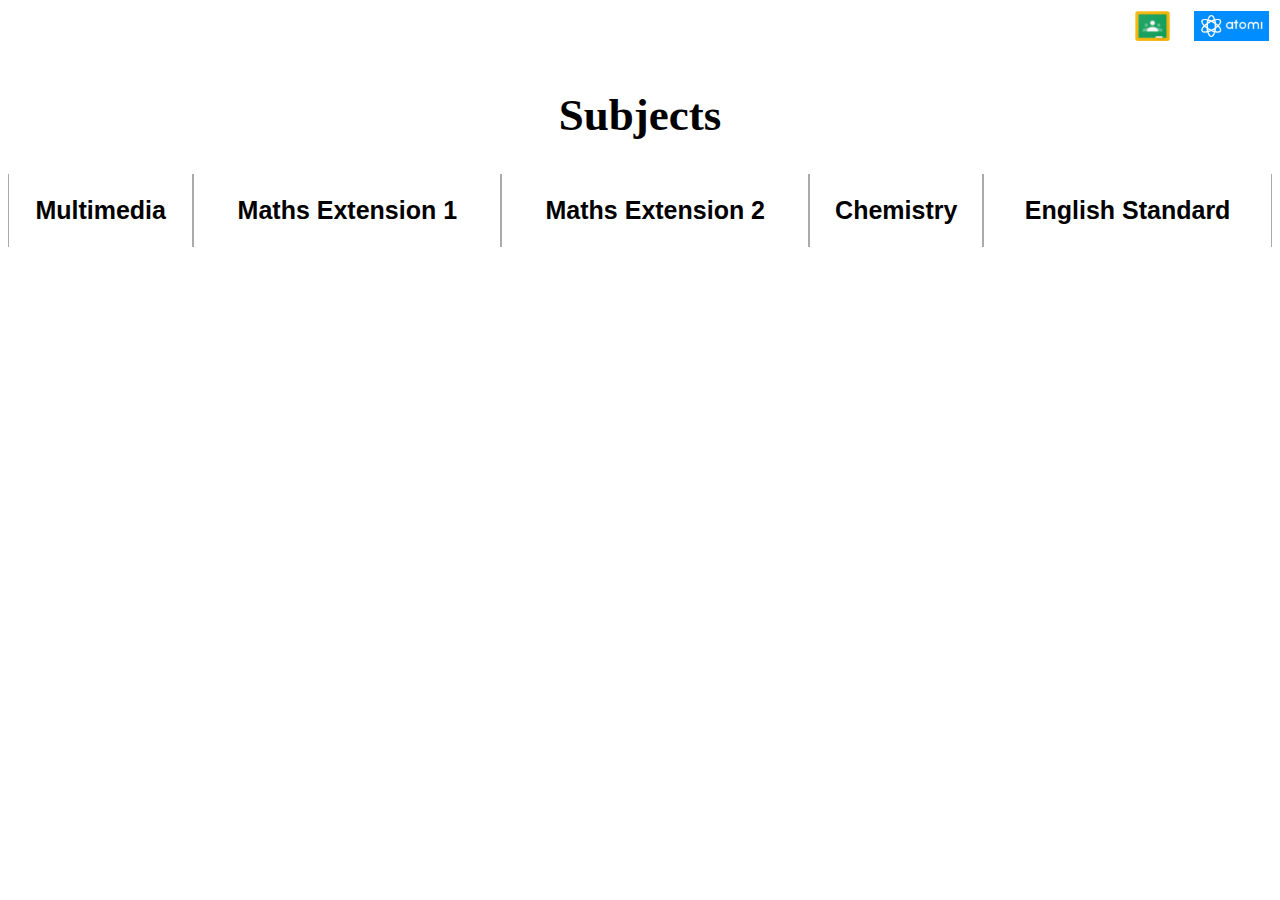
==== index.html @ b44ff487 "Fixes" ====
<!DOCTYPE html>
<html>
<link href="Style.css" rel="stylesheet" type="text/css">

<body>
<table align="right" width="auto" class="center">
	<tr>
	<td class="deez"><a href="https://classroom.google.com/u/0/" target="_parent"><img height="30" src="res/Google_Classroom_Logo.png" alt="Classroom"></a></td>
    <td class="deez"><a href="https://learn.getatomi.com/" target="_parent"><img src="res/Atomi_Logo.png" height="30" alt="Atomi"></a></td>
	</tr>
	</table>	
<table width="100%">
	<tr>
		<th><h1><a href="index.html">Subjects</a></h1></th>
	</tr>
</table>
	
<table class="head">  
	<tr>
    <th class="header"><h2><a href="Multimedia.html">Multimedia</a></h2></th>
    <th class="header"><h2><a href="Extension_1.html">Maths Extension 1</a></h2></th>
    <th class="header"><h2><a href="Extension_2.html">Maths Extension 2</a></h2></th>
    <th class="header"><h2><a href="Chemistry.html">Chemistry</a></h2></th>
    <th class="header"><h2><a href="English.html">English Standard</a></h2></th> 
  </tr>
</table>
</body>

</html>
---- Style.css ----
h1 {
	font-family: Times New Roman;
	font-size: 45px;
}

h2 {
	font-family: Helvetica;
	font-size: 25px;
}

.current {
	background-color: lightblue;
	
}


a {
	color: black;
	text-decoration: none;
}

body {
	font-size: 18px;
}

.header {

	border-left: 1px solid #AAAAAA;
	border-right: 1px solid #AAAAAA;
}



table.center {
	text-align: center;
	line-height: 2;
}

td.deez {
	min-width: 75px;
}

table.head {
	width: 100%;
	border-spacing: 0
}
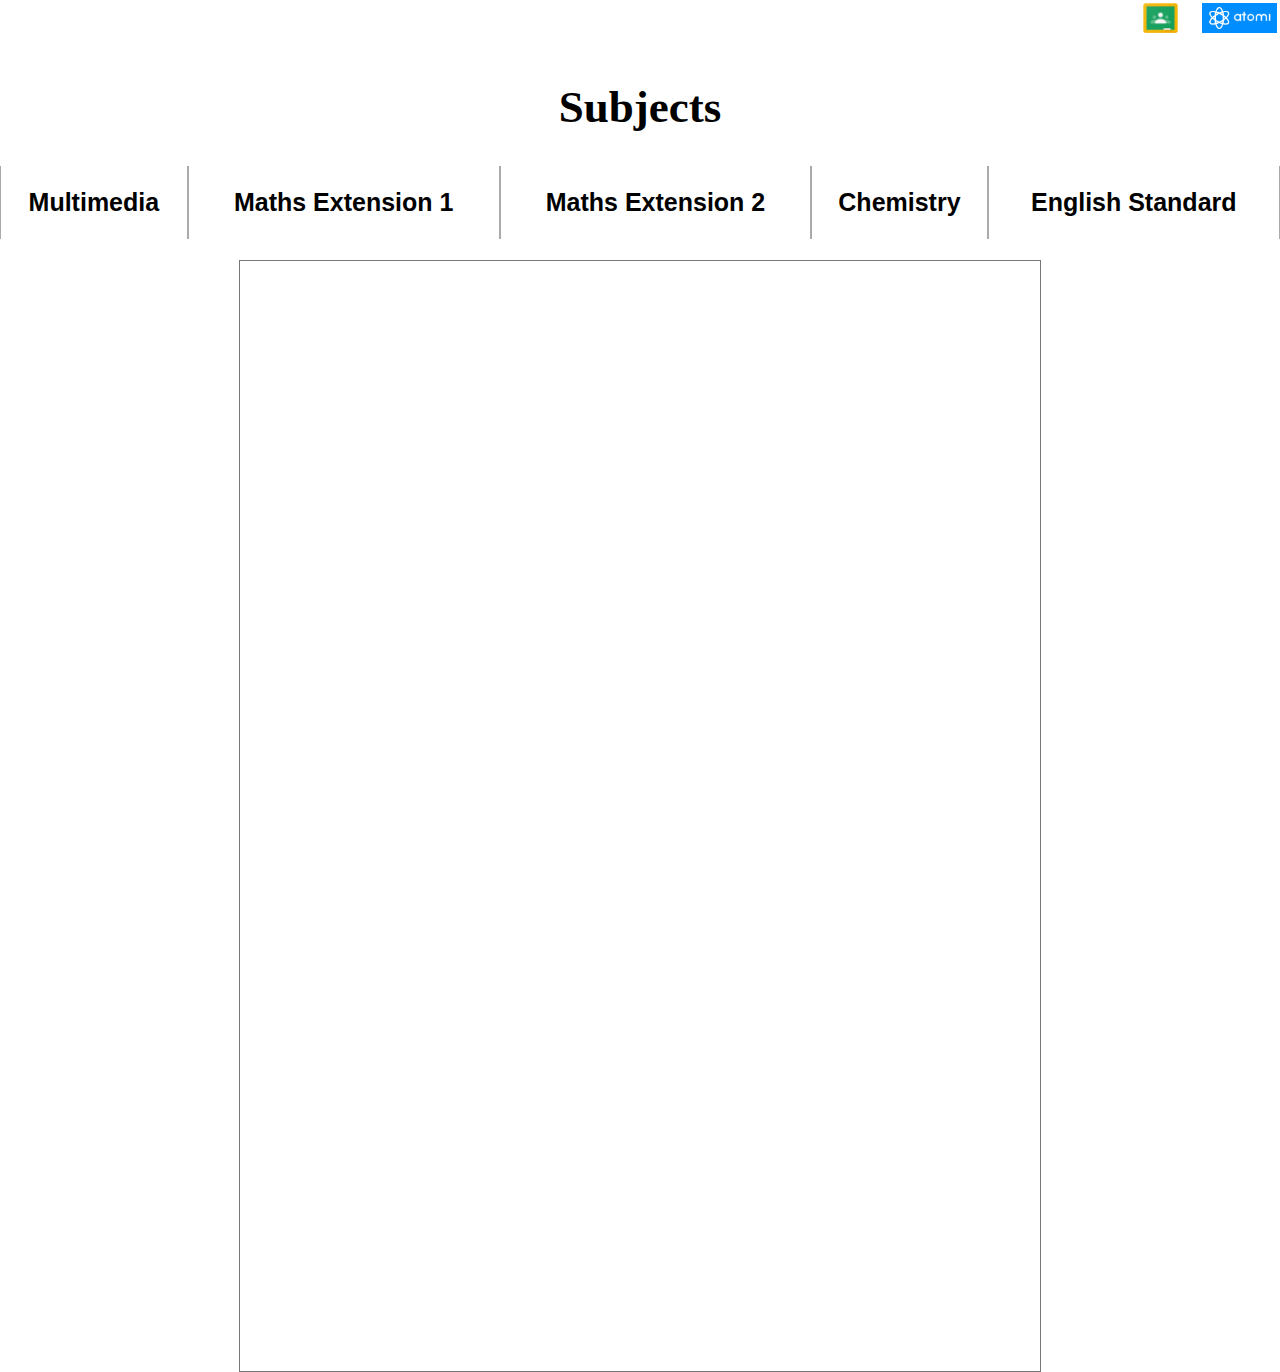
==== commit ed56d3f6: "Calendar" ====
--- a/index.html
+++ b/index.html
@@ -14,7 +14,6 @@
 		<th><h1><a href="index.html">Subjects</a></h1></th>
 	</tr>
 </table>
-	
 <table class="head">  
 	<tr>
     <th class="header"><h2><a href="Multimedia.html">Multimedia</a></h2></th>
@@ -25,5 +24,6 @@
   </tr>
 </table>
 </body>
-
+	<br>
+<iframe class="calendar" src="https://calendar.google.com/calendar/embed?height=600&wkst=2&bgcolor=%23ffffff&ctz=Australia%2FSydney&showPrint=0&showCalendars=0&showTz=0&showTitle=0&mode=WEEK&hl=en_GB&src=NWE3b2k3YWZicGNtbms1bXAzOTY2ZmcydTRAZ3JvdXAuY2FsZW5kYXIuZ29vZ2xlLmNvbQ&color=%23A79B8E" style="border:solid 1px #777" width="800" height="1110" frameborder="0" scrolling="no"></iframe>
 </html>--- a/Style.css
+++ b/Style.css
@@ -20,6 +20,8 @@
 }
 
 body {
+	margin: 0;
+	width: auto;
 	font-size: 18px;
 }
 
@@ -41,6 +43,12 @@
 }
 
 table.head {
+	
 	width: 100%;
 	border-spacing: 0
+}
+
+.calendar {
+	display: block;
+	margin:auto;
 }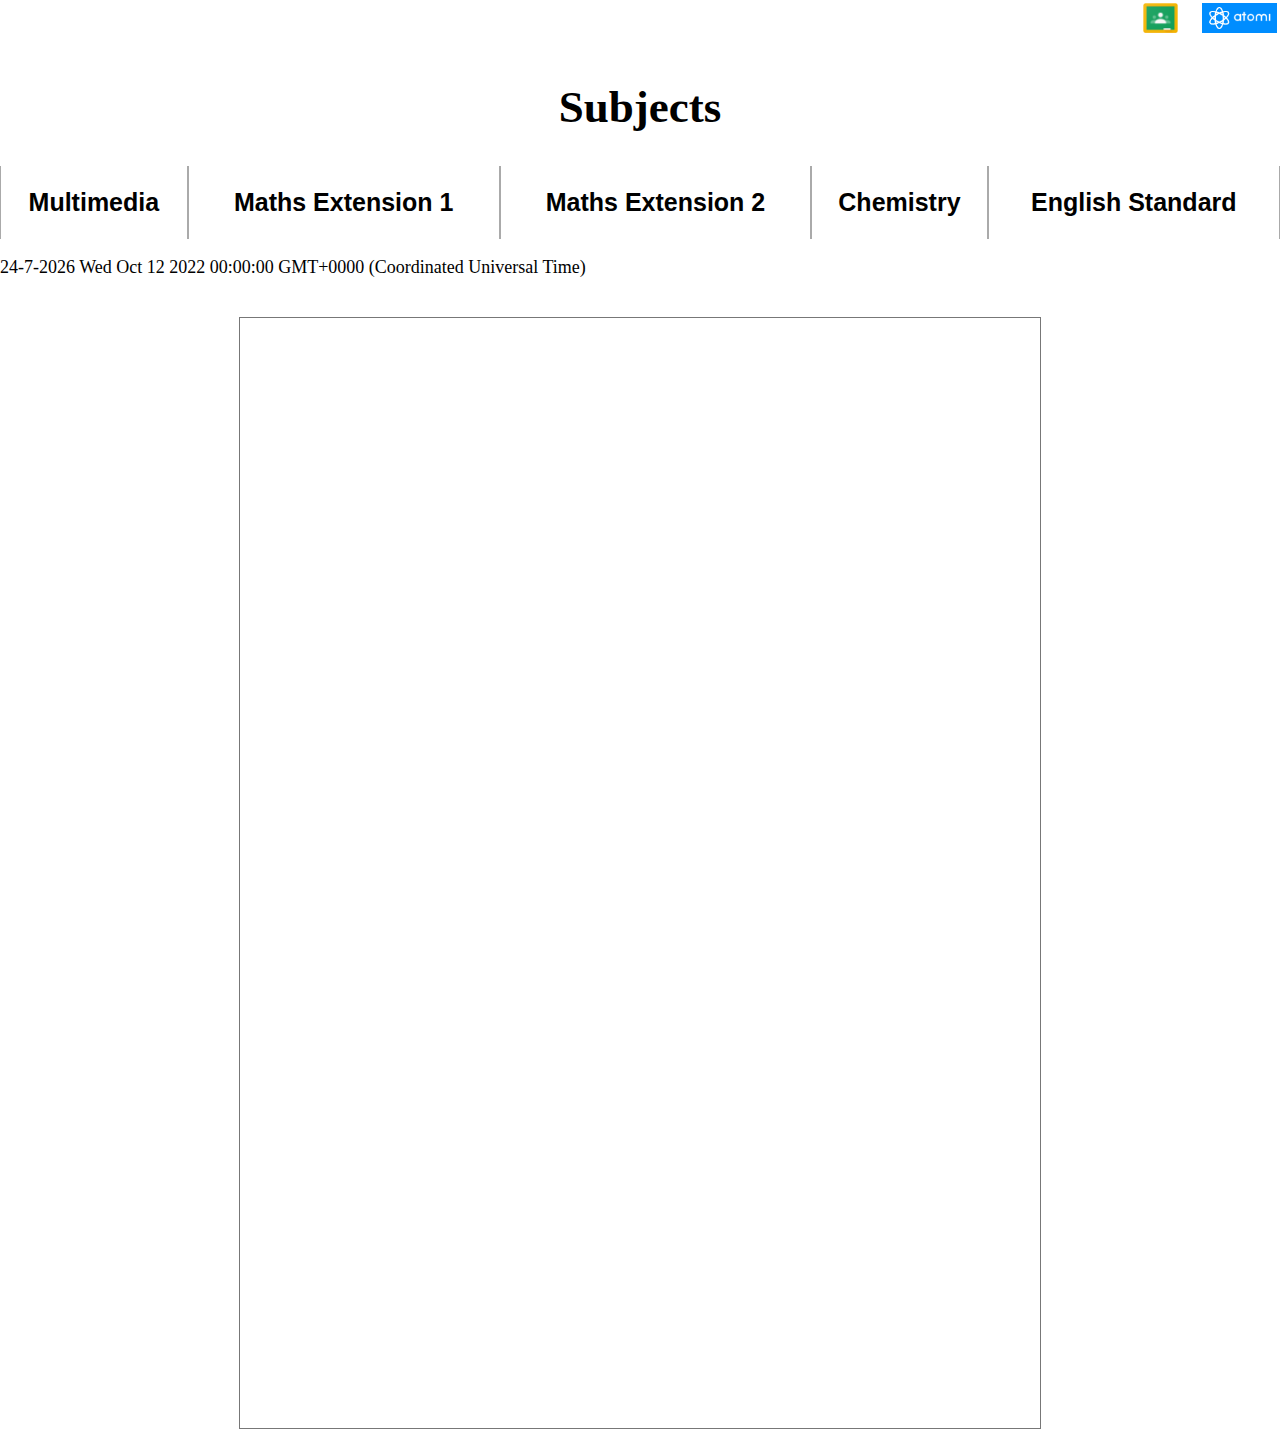
==== commit 864fdc5e: "js" ====
--- a/index.html
+++ b/index.html
@@ -8,7 +8,7 @@
 	<td class="deez"><a href="https://classroom.google.com/u/0/" target="_parent"><img height="30" src="res/Google_Classroom_Logo.png" alt="Classroom"></a></td>
     <td class="deez"><a href="https://learn.getatomi.com/" target="_parent"><img src="res/Atomi_Logo.png" height="30" alt="Atomi"></a></td>
 	</tr>
-	</table>	
+</table>	
 <table width="100%">
 	<tr>
 		<th><h1><a href="index.html">Subjects</a></h1></th>
@@ -23,7 +23,13 @@
     <th class="header"><h2><a href="English.html">English Standard</a></h2></th> 
   </tr>
 </table>
-</body>
+<p id="p1"></p>
+<script src="res/date.js"></script>
+	
+	</body>
 	<br>
 <iframe class="calendar" src="https://calendar.google.com/calendar/embed?height=600&wkst=2&bgcolor=%23ffffff&ctz=Australia%2FSydney&showPrint=0&showCalendars=0&showTz=0&showTitle=0&mode=WEEK&hl=en_GB&src=NWE3b2k3YWZicGNtbms1bXAzOTY2ZmcydTRAZ3JvdXAuY2FsZW5kYXIuZ29vZ2xlLmNvbQ&color=%23A79B8E" style="border:solid 1px #777" width="800" height="1110" frameborder="0" scrolling="no"></iframe>
+	
+
+
 </html>--- a/Style.css
+++ b/Style.css
@@ -51,4 +51,7 @@
 .calendar {
 	display: block;
 	margin:auto;
+}
+.subjects {
+	padding-top: 5px;
 }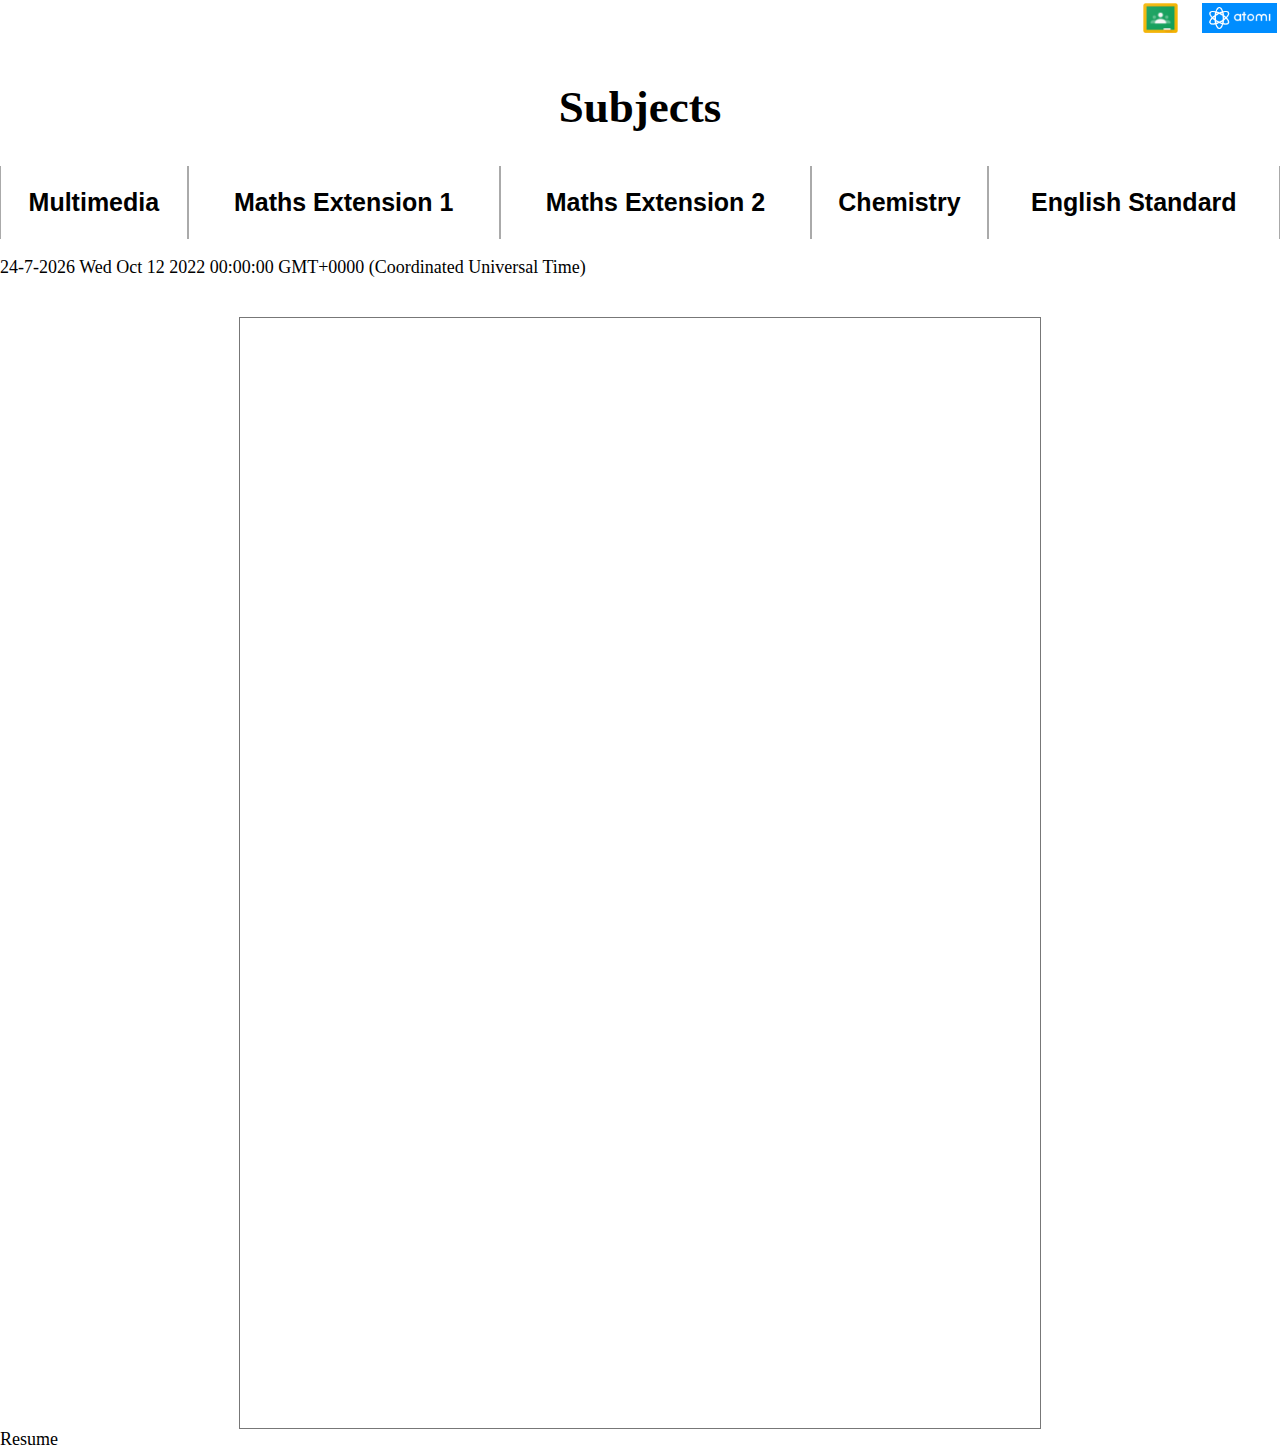
==== commit 79654234: "a" ====
--- a/index.html
+++ b/index.html
@@ -28,8 +28,8 @@
 	
 	</body>
 	<br>
-<iframe class="calendar" src="https://calendar.google.com/calendar/embed?height=600&wkst=2&bgcolor=%23ffffff&ctz=Australia%2FSydney&showPrint=0&showCalendars=0&showTz=0&showTitle=0&mode=WEEK&hl=en_GB&src=NWE3b2k3YWZicGNtbms1bXAzOTY2ZmcydTRAZ3JvdXAuY2FsZW5kYXIuZ29vZ2xlLmNvbQ&color=%23A79B8E" style="border:solid 1px #777" width="800" height="1110" frameborder="0" scrolling="no"></iframe>
+<iframe class="calendar" src="https://calendar.google.com/calendar/embed?height=600&wkst=2&bgcolor=%23ffffff&ctz=Australia%2FSydney&showPrint=0&showCalendars=0&showTz=0&showTitle=0&mode=AGENDA&hl=en_GB&src=NWE3b2k3YWZicGNtbms1bXAzOTY2ZmcydTRAZ3JvdXAuY2FsZW5kYXIuZ29vZ2xlLmNvbQ&color=%23A79B8E" style="border:solid 1px #777" width="800" height="1110" frameborder="0" scrolling="no"></iframe>
 	
-
+<a href="file:///E|/Users/Rhino/Desktop/Resume.pdf">Resume</a>
 
 </html>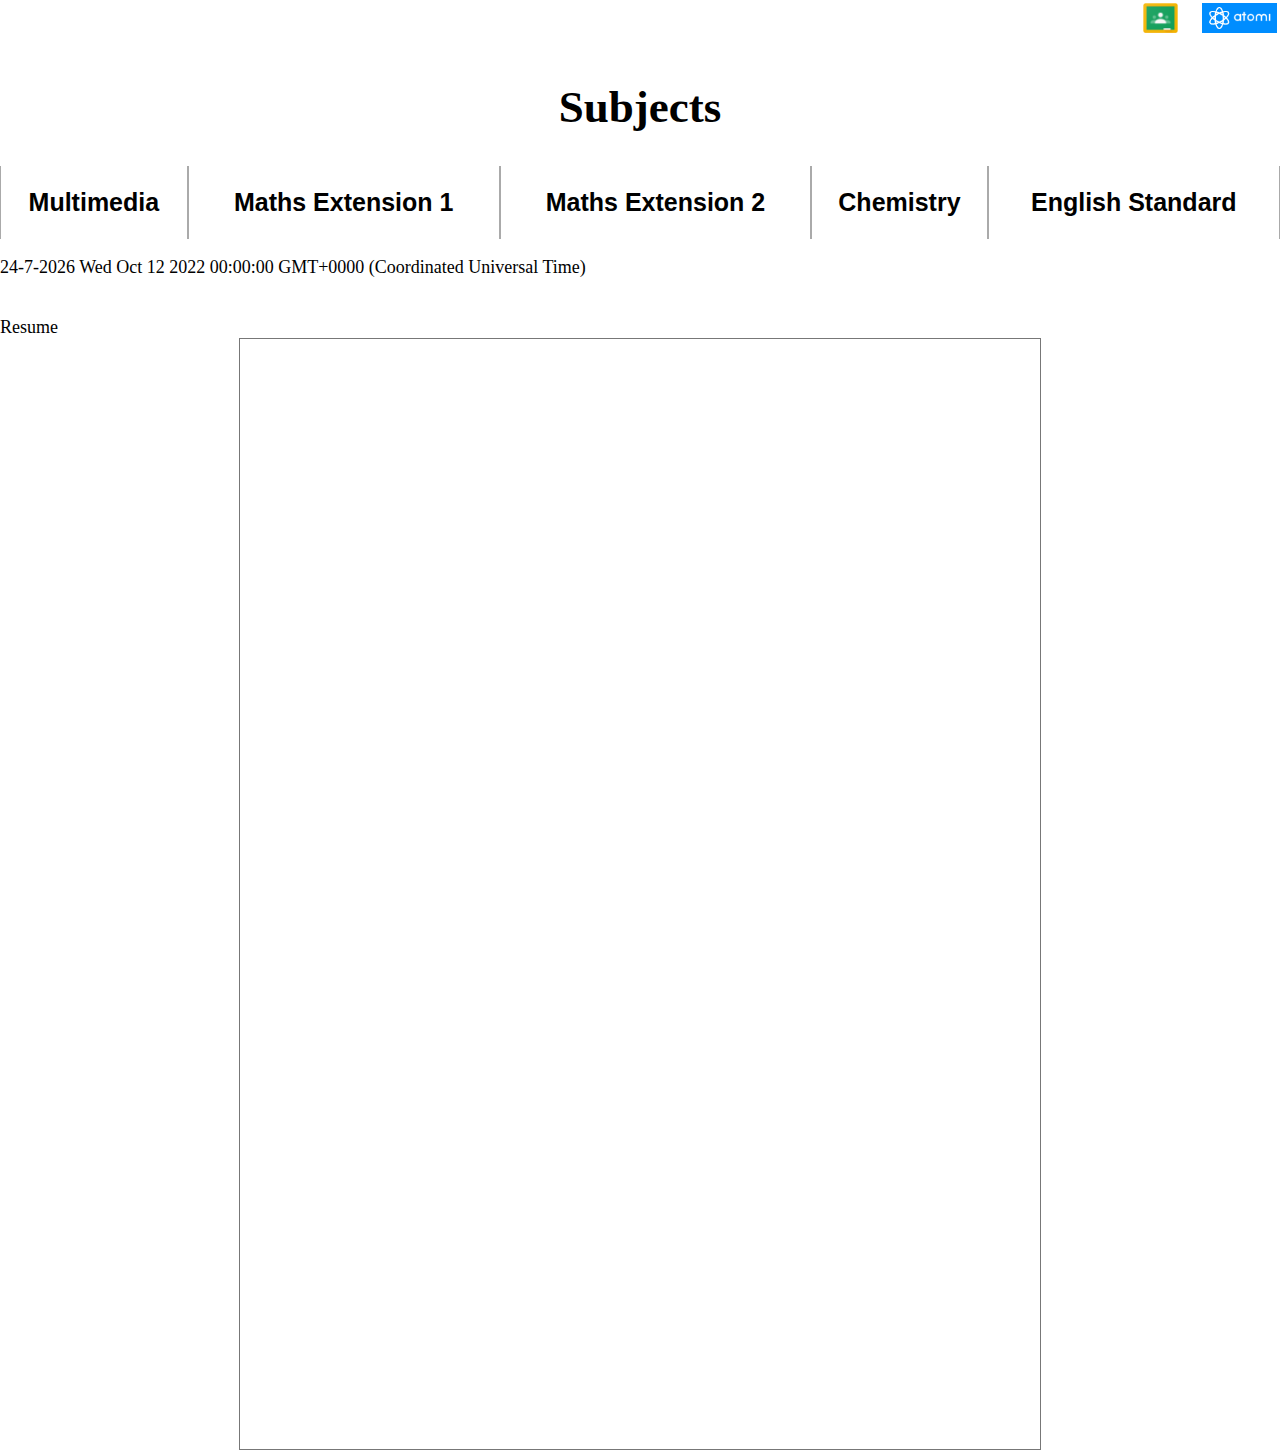
==== commit 5e020ac9: "a" ====
--- a/index.html
+++ b/index.html
@@ -24,12 +24,13 @@
   </tr>
 </table>
 <p id="p1"></p>
+	<br><a href="Resume.pdf">Resume</a>
 <script src="res/date.js"></script>
 	
 	</body>
 	<br>
 <iframe class="calendar" src="https://calendar.google.com/calendar/embed?height=600&wkst=2&bgcolor=%23ffffff&ctz=Australia%2FSydney&showPrint=0&showCalendars=0&showTz=0&showTitle=0&mode=AGENDA&hl=en_GB&src=NWE3b2k3YWZicGNtbms1bXAzOTY2ZmcydTRAZ3JvdXAuY2FsZW5kYXIuZ29vZ2xlLmNvbQ&color=%23A79B8E" style="border:solid 1px #777" width="800" height="1110" frameborder="0" scrolling="no"></iframe>
 	
-<a href="file:///E|/Users/Rhino/Desktop/Resume.pdf">Resume</a>
+
 
 </html>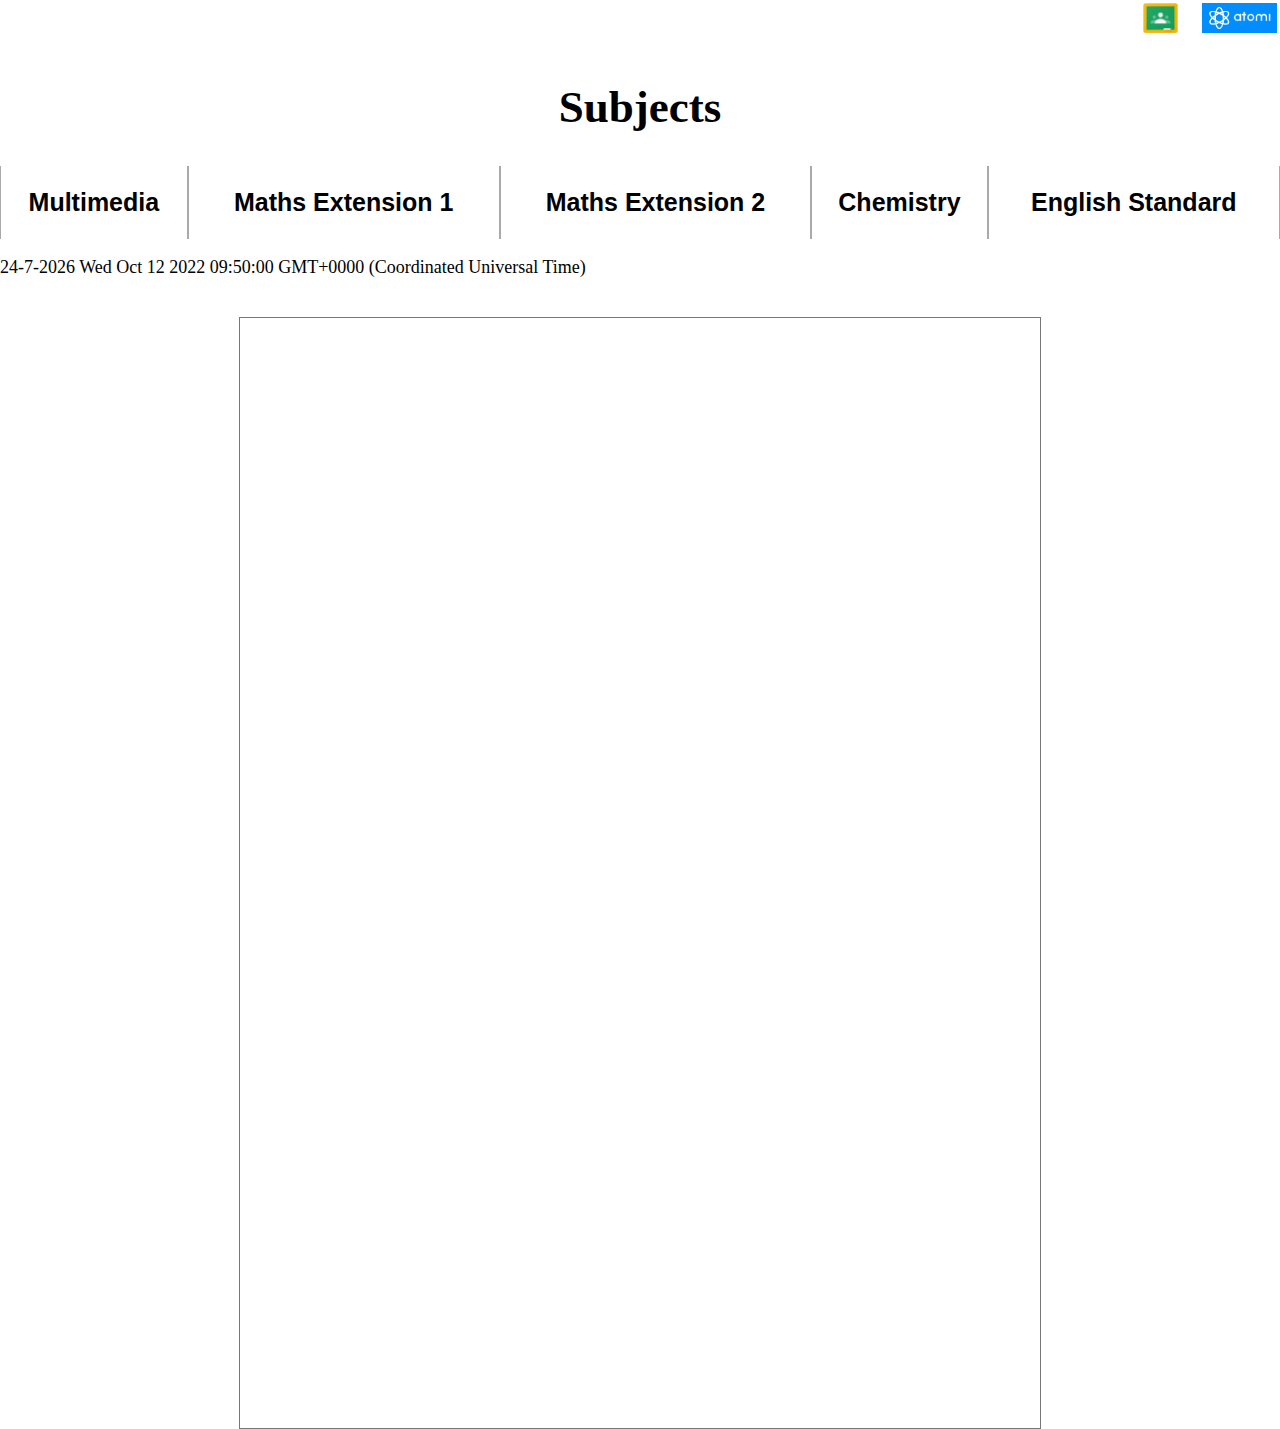
==== commit bb77882f: "a" ====
--- a/index.html
+++ b/index.html
@@ -24,7 +24,6 @@
   </tr>
 </table>
 <p id="p1"></p>
-	<br><a href="Resume.pdf">Resume</a>
 <script src="res/date.js"></script>
 	
 	</body>
